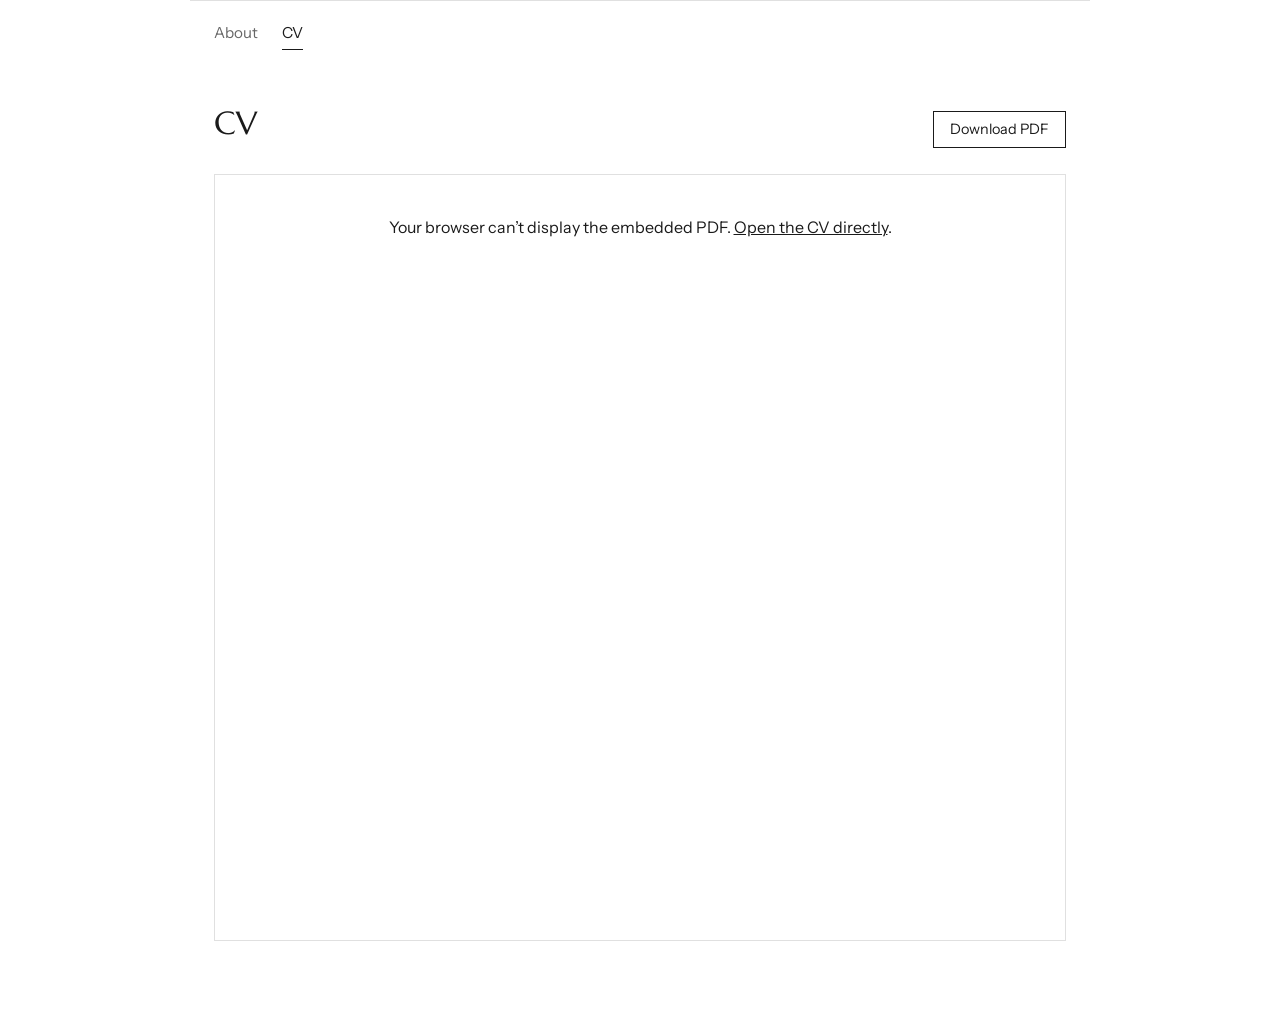
==== cv.html @ 8b8bae2e "Split into About/CV pages with embedded PDF viewer Adds a nav bar and moves the CV off a bare link i" ====
<!DOCTYPE html>
<html lang="en">
<head>
<meta charset="UTF-8">
<meta name="viewport" content="width=device-width, initial-scale=1.0">
<title>CV | Keenan Wilder</title>
<meta name="description" content="Curriculum vitae for Keenan Wilder, Postdoctoral Associate, MIT Sloan.">
<link rel="preconnect" href="https://fonts.googleapis.com">
<link rel="preconnect" href="https://fonts.gstatic.com" crossorigin>
<link href="https://fonts.googleapis.com/css2?family=Marcellus&family=Instrument+Sans:wght@400;500&display=swap" rel="stylesheet">
<link rel="stylesheet" href="style.css">
</head>
<body>
<div class="rule"></div>
<nav class="nav">
  <a href="index.html">About</a>
  <a href="cv.html" class="active">CV</a>
</nav>

<main class="wrap wrap-cv">
  <div class="cv-header">
    <h1>CV</h1>
    <a class="download" href="assets/keenan-wilder-cv.pdf" download>Download PDF</a>
  </div>

  <div class="pdf-frame">
    <object data="assets/keenan-wilder-cv.pdf" type="application/pdf">
      <p class="pdf-fallback">
        Your browser can&rsquo;t display the embedded PDF.
        <a href="assets/keenan-wilder-cv.pdf">Open the CV directly</a>.
      </p>
    </object>
  </div>
</main>
</body>
</html>
---- style.css ----
:root {
  --text: #1a1a1a;
  --rule: #e0e0e0;
  --max-width: 900px;
}

* {
  box-sizing: border-box;
}

body {
  margin: 0;
  color: var(--text);
  font-family: 'Instrument Sans', Arial, Helvetica, sans-serif;
  font-size: 16px;
  line-height: 1.6;
  background: #fff;
}

.rule {
  border-top: 1px solid var(--rule);
  max-width: var(--max-width);
  margin: 0 auto;
}

.nav {
  max-width: var(--max-width);
  margin: 0 auto;
  padding: 20px 24px 0;
  display: flex;
  gap: 24px;
}

.nav a {
  text-decoration: none;
  font-size: 0.95rem;
  color: #666;
  padding-bottom: 4px;
  border-bottom: 1px solid transparent;
}

.nav a:hover {
  color: var(--text);
}

.nav a.active {
  color: var(--text);
  border-bottom-color: var(--text);
}

.wrap {
  max-width: var(--max-width);
  margin: 0 auto;
  padding: 48px 24px 80px;
  display: flex;
  gap: 48px;
  align-items: flex-start;
}

.photo {
  flex: 0 0 220px;
}

.photo img {
  width: 100%;
  height: auto;
  display: block;
  object-fit: cover;
  aspect-ratio: 4 / 5;
}

.content {
  flex: 1;
  min-width: 0;
}

h1 {
  font-family: 'Marcellus', Georgia, serif;
  font-weight: 400;
  font-size: 2rem;
  margin: 0 0 24px;
}

p {
  margin: 0 0 20px;
}

a {
  color: var(--text);
}

.cv a {
  border: 1px solid var(--text);
  padding: 6px 16px;
  text-decoration: none;
  display: inline-block;
}

.cv a:hover {
  background: var(--text);
  color: #fff;
}

.wrap-cv {
  display: block;
}

.cv-header {
  display: flex;
  align-items: baseline;
  justify-content: space-between;
  gap: 24px;
  margin-bottom: 24px;
}

.cv-header h1 {
  margin: 0;
}

.download {
  text-decoration: none;
  border: 1px solid var(--text);
  padding: 6px 16px;
  white-space: nowrap;
  font-size: 0.9rem;
}

.download:hover {
  background: var(--text);
  color: #fff;
}

.pdf-frame {
  border: 1px solid var(--rule);
}

.pdf-frame object {
  width: 100%;
  height: 85vh;
  min-height: 500px;
  display: block;
}

.pdf-fallback {
  padding: 40px 24px;
  text-align: center;
}

@media (max-width: 640px) {
  .cv-header {
    flex-direction: column;
    align-items: flex-start;
    gap: 12px;
  }
  .wrap {
    flex-direction: column;
    padding: 32px 20px 56px;
  }
  .photo {
    flex: 0 0 auto;
    width: 160px;
  }
}
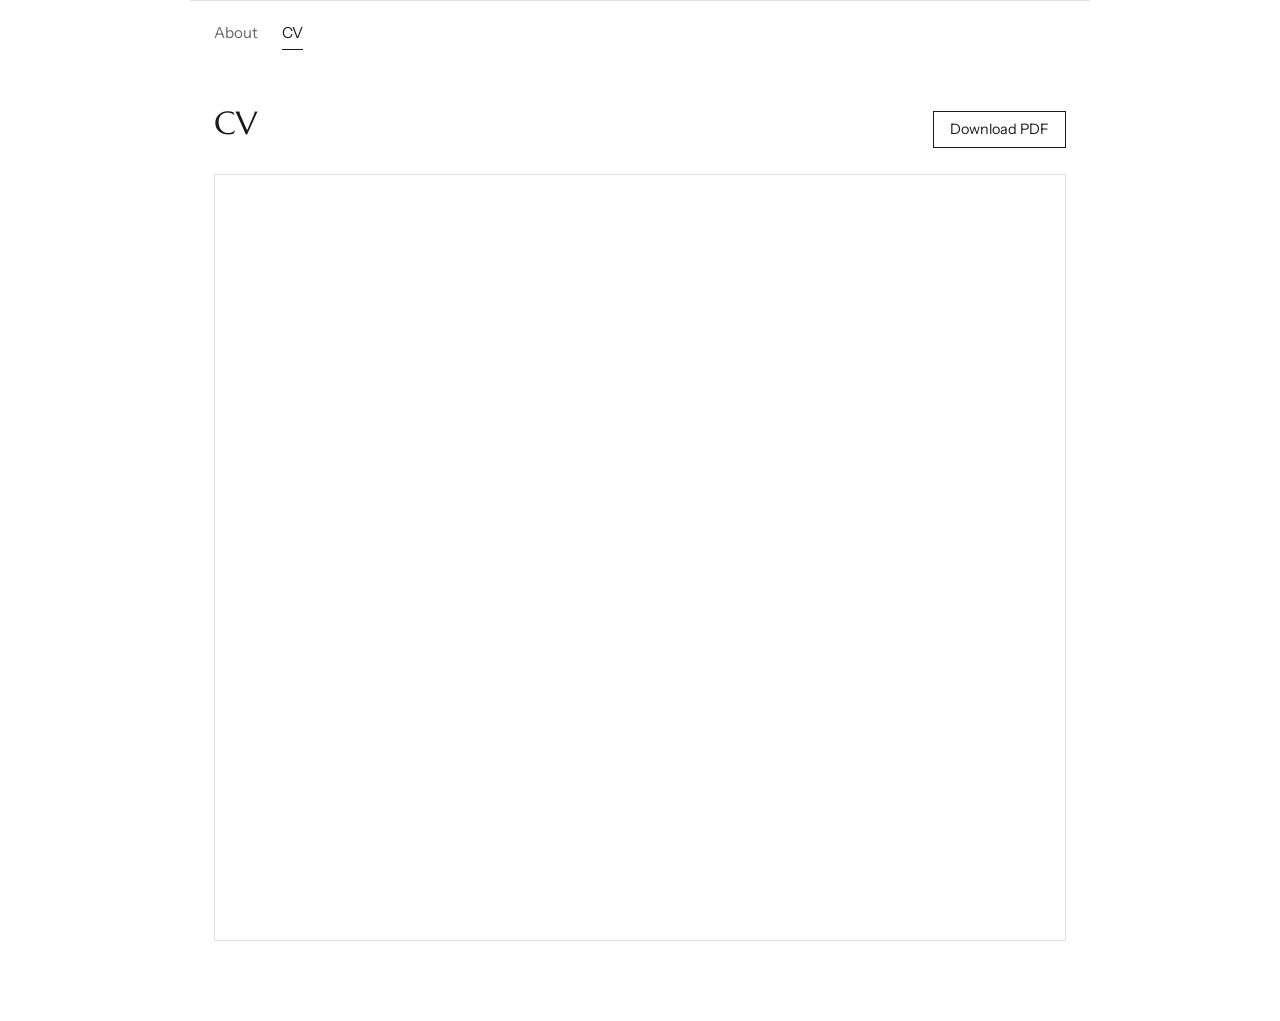
==== commit 827025d5: "Simplify CV embed and remove redundant nav button Switch the CV page's PDF embed from <object> to <i" ====
--- a/cv.html
+++ b/cv.html
@@ -24,12 +24,7 @@
   </div>
 
   <div class="pdf-frame">
-    <object data="assets/keenan-wilder-cv.pdf" type="application/pdf">
-      <p class="pdf-fallback">
-        Your browser can&rsquo;t display the embedded PDF.
-        <a href="assets/keenan-wilder-cv.pdf">Open the CV directly</a>.
-      </p>
-    </object>
+    <iframe src="assets/keenan-wilder-cv.pdf" title="Keenan Wilder CV"></iframe>
   </div>
 </main>
 </body>
--- a/style.css
+++ b/style.css
@@ -89,18 +89,6 @@
   color: var(--text);
 }
 
-.cv a {
-  border: 1px solid var(--text);
-  padding: 6px 16px;
-  text-decoration: none;
-  display: inline-block;
-}
-
-.cv a:hover {
-  background: var(--text);
-  color: #fff;
-}
-
 .wrap-cv {
   display: block;
 }
@@ -134,16 +122,12 @@
   border: 1px solid var(--rule);
 }
 
-.pdf-frame object {
+.pdf-frame iframe {
+  border: 0;
   width: 100%;
   height: 85vh;
   min-height: 500px;
   display: block;
-}
-
-.pdf-fallback {
-  padding: 40px 24px;
-  text-align: center;
 }
 
 @media (max-width: 640px) {
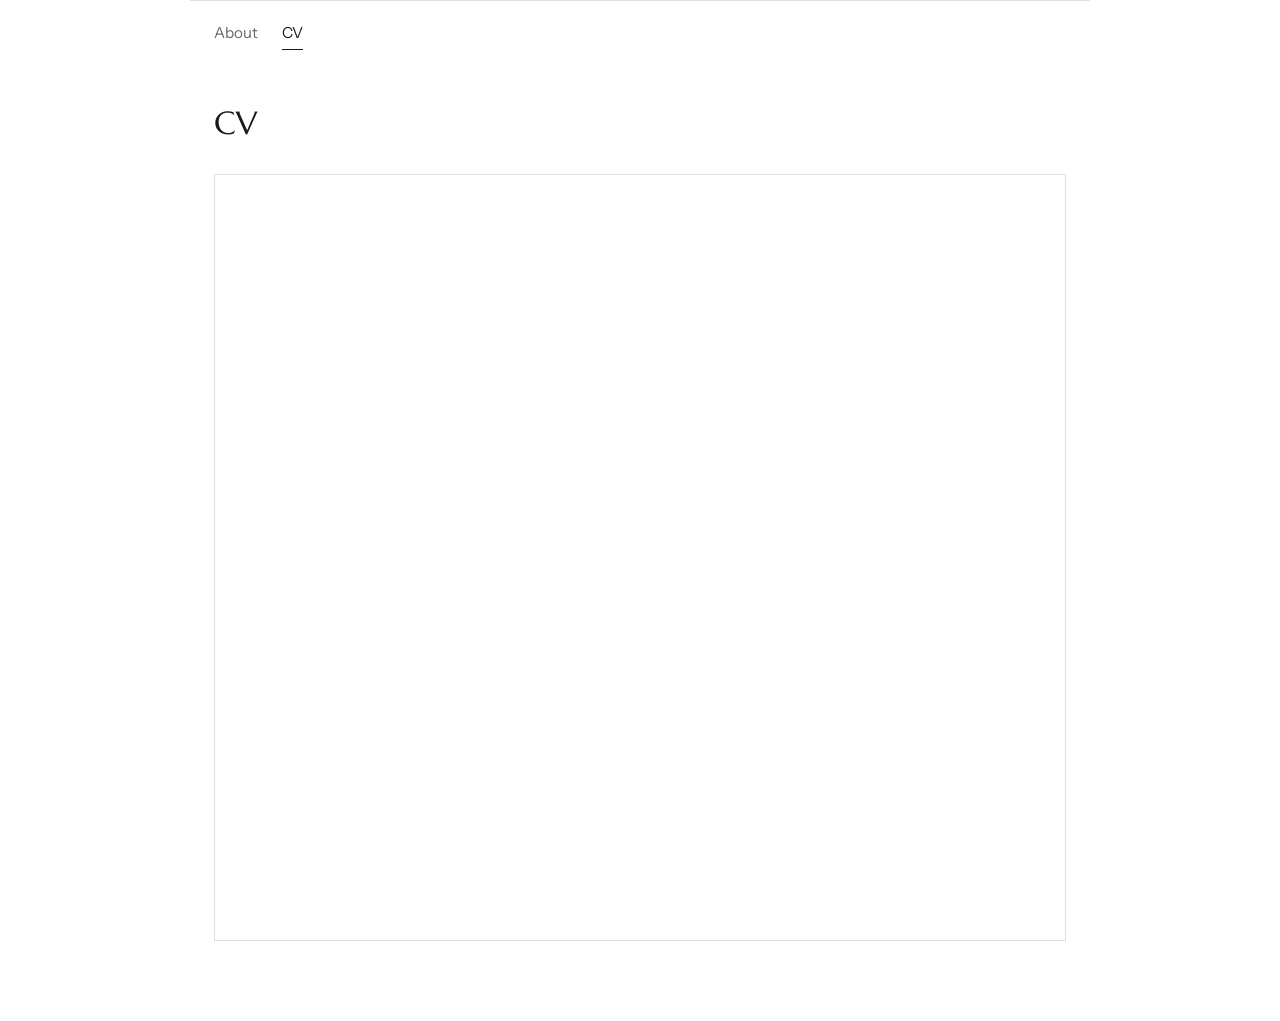
==== commit 1ca0bce8: "Remove redundant Download PDF button The browser's native PDF viewer (Safari's hover toolbar, Chrome" ====
--- a/cv.html
+++ b/cv.html
@@ -18,10 +18,7 @@
 </nav>
 
 <main class="wrap wrap-cv">
-  <div class="cv-header">
-    <h1>CV</h1>
-    <a class="download" href="assets/keenan-wilder-cv.pdf" download>Download PDF</a>
-  </div>
+  <h1>CV</h1>
 
   <div class="pdf-frame">
     <iframe src="assets/keenan-wilder-cv.pdf" title="Keenan Wilder CV"></iframe>
--- a/style.css
+++ b/style.css
@@ -93,29 +93,8 @@
   display: block;
 }
 
-.cv-header {
-  display: flex;
-  align-items: baseline;
-  justify-content: space-between;
-  gap: 24px;
+.wrap-cv h1 {
   margin-bottom: 24px;
-}
-
-.cv-header h1 {
-  margin: 0;
-}
-
-.download {
-  text-decoration: none;
-  border: 1px solid var(--text);
-  padding: 6px 16px;
-  white-space: nowrap;
-  font-size: 0.9rem;
-}
-
-.download:hover {
-  background: var(--text);
-  color: #fff;
 }
 
 .pdf-frame {
@@ -131,11 +110,6 @@
 }
 
 @media (max-width: 640px) {
-  .cv-header {
-    flex-direction: column;
-    align-items: flex-start;
-    gap: 12px;
-  }
   .wrap {
     flex-direction: column;
     padding: 32px 20px 56px;
